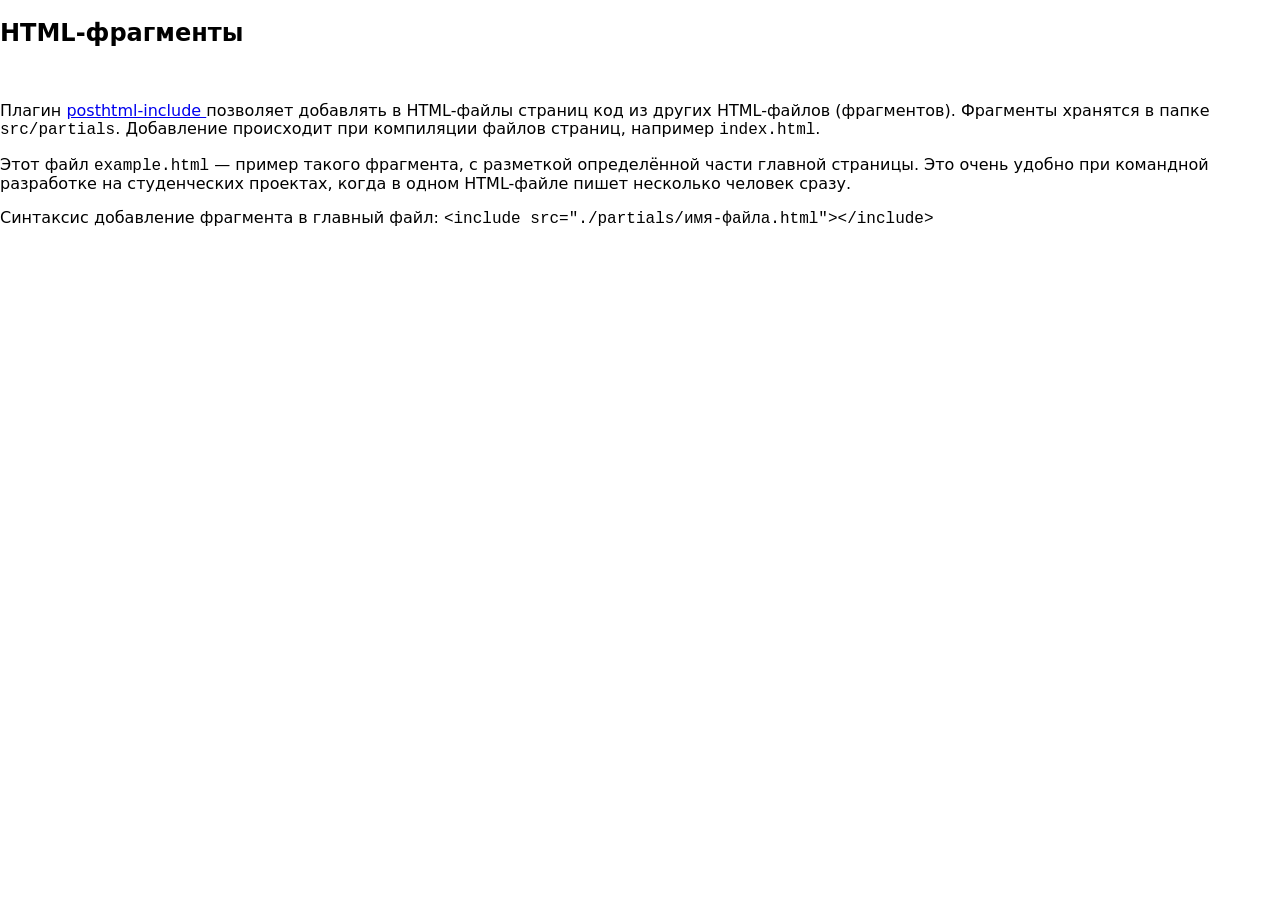
==== index.html @ f877b6bf "Deploying to gh-pages from @ al-burlachenko/goit-js-hw-09-gallery@ecf4675c02caf367d88d7bc8fb10f66c01" ====
<!DOCTYPE html><html lang="ru"><head><meta charset="UTF-8"><meta name="viewport" content="width=device-width, initial-scale=1.0"><title>Заголовок страницы</title><link rel="stylesheet" href="https://cdnjs.cloudflare.com/ajax/libs/modern-normalize/1.0.0/modern-normalize.min.css" integrity="sha512-ISS7cAi1PEhQ8jnbJpJZMd29NlhNj4AWYyLOSp2CE/CsHxTCu+r+t0D2yoJudVrd0/8fTVPUVDzY5Tvli75u/g==" crossorigin=""><link rel="stylesheet" href="/parcel-project-template/src.aebd7bc5.css"></head><body>  <article class="example"> <h1>HTML-фрагменты</h1> <img src="/parcel-project-template/demo.090c7c6d.jpg" alt="" width="320"> <p> Плагин <a href="https://github.com/posthtml/posthtml-include" target="_blank" rel="noopener noreferrer"> posthtml-include </a> позволяет добавлять в HTML-файлы страниц код из других HTML-файлов (фрагментов). Фрагменты хранятся в папке <code>src/partials</code>. Добавление происходит при компиляции файлов страниц, например <code>index.html</code>. </p> <p> Этот файл <code>example.html</code> &mdash; пример такого фрагмента, с разметкой определённой части главной страницы. Это очень удобно при командной разработке на студенческих проектах, когда в одном HTML-файле пишет несколько человек сразу. </p> <p> Синтаксис добавление фрагмента в главный файл: <code> &lt;include src="./partials/имя-файла.html"&gt;&lt;/include&gt; </code> </p> <div class="background"></div> </article>  <script src="/parcel-project-template/src.9139aab2.js"></script> </body></html>
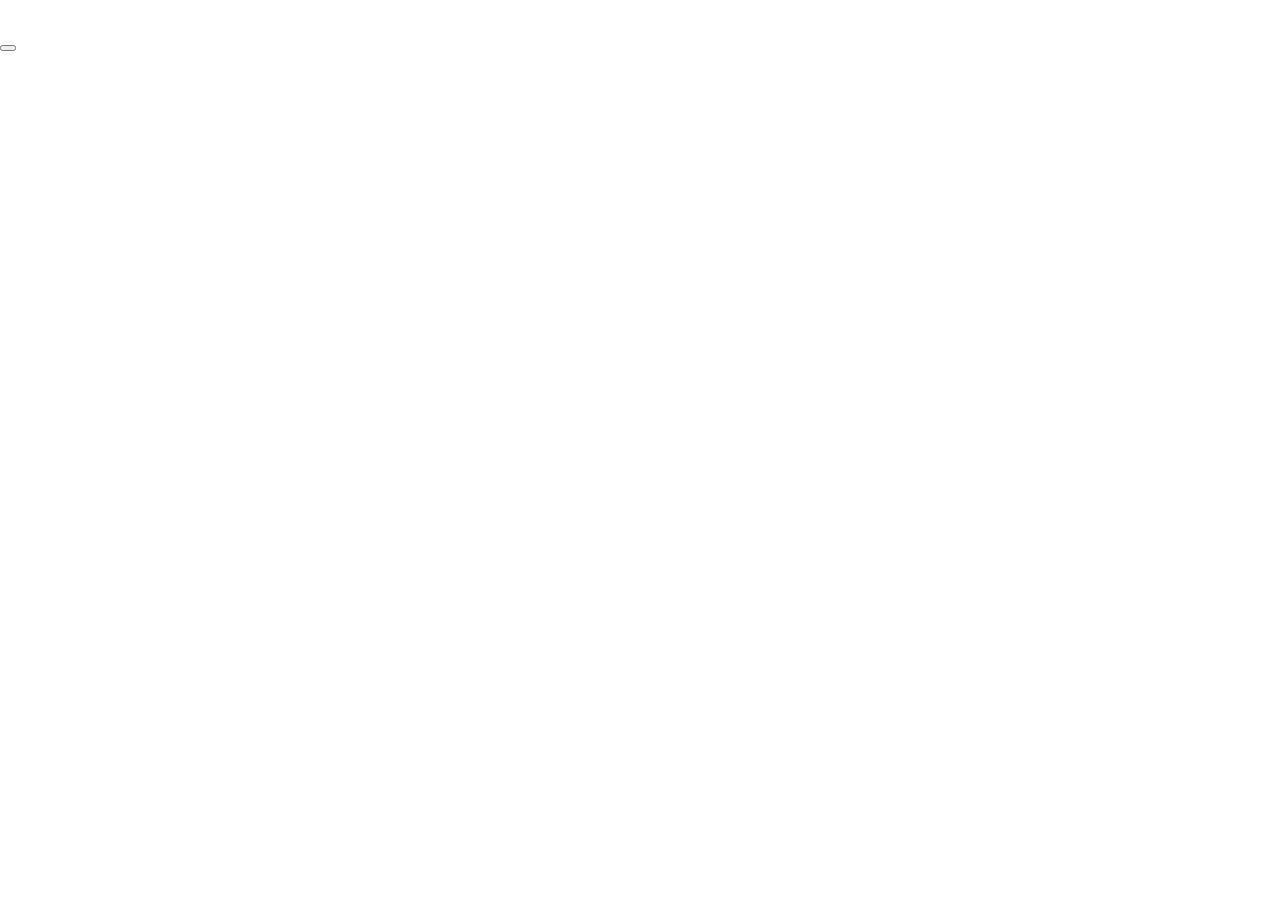
==== commit 1ff9f387: "Deploying to gh-pages from @ al-burlachenko/goit-js-hw-09-gallery@7a102796de40326eca9280af7fc77a5fba" ====
--- a/index.html
+++ b/index.html
@@ -1 +1 @@
-<!DOCTYPE html><html lang="ru"><head><meta charset="UTF-8"><meta name="viewport" content="width=device-width, initial-scale=1.0"><title>Заголовок страницы</title><link rel="stylesheet" href="https://cdnjs.cloudflare.com/ajax/libs/modern-normalize/1.0.0/modern-normalize.min.css" integrity="sha512-ISS7cAi1PEhQ8jnbJpJZMd29NlhNj4AWYyLOSp2CE/CsHxTCu+r+t0D2yoJudVrd0/8fTVPUVDzY5Tvli75u/g==" crossorigin=""><link rel="stylesheet" href="/parcel-project-template/src.aebd7bc5.css"></head><body>  <article class="example"> <h1>HTML-фрагменты</h1> <img src="/parcel-project-template/demo.090c7c6d.jpg" alt="" width="320"> <p> Плагин <a href="https://github.com/posthtml/posthtml-include" target="_blank" rel="noopener noreferrer"> posthtml-include </a> позволяет добавлять в HTML-файлы страниц код из других HTML-файлов (фрагментов). Фрагменты хранятся в папке <code>src/partials</code>. Добавление происходит при компиляции файлов страниц, например <code>index.html</code>. </p> <p> Этот файл <code>example.html</code> &mdash; пример такого фрагмента, с разметкой определённой части главной страницы. Это очень удобно при командной разработке на студенческих проектах, когда в одном HTML-файле пишет несколько человек сразу. </p> <p> Синтаксис добавление фрагмента в главный файл: <code> &lt;include src="./partials/имя-файла.html"&gt;&lt;/include&gt; </code> </p> <div class="background"></div> </article>  <script src="/parcel-project-template/src.9139aab2.js"></script> </body></html>+<!DOCTYPE html><html lang="ru"><head><meta charset="UTF-8"><meta name="viewport" content="width=device-width, initial-scale=1.0"><title>Заголовок страницы</title><link rel="stylesheet" href="https://cdnjs.cloudflare.com/ajax/libs/modern-normalize/1.0.0/modern-normalize.min.css" integrity="sha512-ISS7cAi1PEhQ8jnbJpJZMd29NlhNj4AWYyLOSp2CE/CsHxTCu+r+t0D2yoJudVrd0/8fTVPUVDzY5Tvli75u/g==" crossorigin=""><link rel="stylesheet" href="/goit-js-hw-09-gallery/src.a2905226.css"></head><body>  <ul class="gallery js-gallery"></ul>  <div class="js-lightbox lightbox"> <div class="lightbox__overlay"></div> <div class="lightbox__content"> <img class="lightbox__image" src="" alt=""> </div> <button type="button" class="lightbox__button" data-action="close-lightbox"></button> </div>  <script src="/goit-js-hw-09-gallery/src.06de1f0b.js"></script> </body></html>
